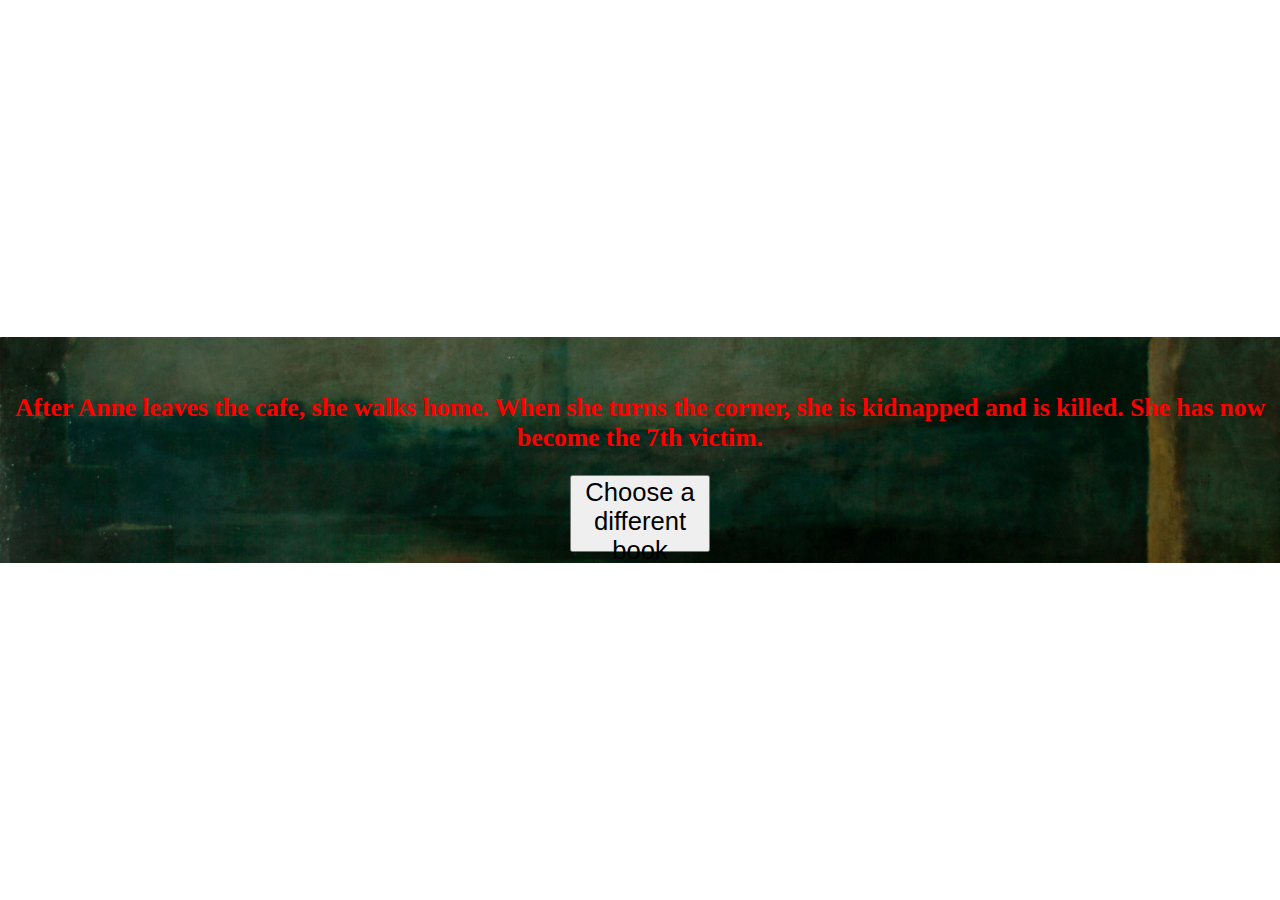
==== badscene1.html @ f4e8fa05 "changes" ====
<!DOCTYPE html>
<html>
<head>
	<title>At the Cafe</title>
	<link rel="stylesheet" type="text/css" href="./resources/css/style.css">
</head>

<body>
	<div class="game_wrapper" style="background-image: url(./resources/images/badscene.jpg); background-size: cover; background-position: center;">

		<div class="title">
			<h1>After Anne leaves the cafe, she walks home. When she turns the corner, she is kidnapped and is killed. She has now become the 7th victim. </h1>
		</div>

		<div class="button">
			<a href="scene3.html"><button class="clickable_button">Choose a different book</button></a>
		</div>
		
	</div>

</body>
</html>
---- resources/css/style.css ----
html{
	font-size: 1vw;
}

.game_wrapper{
	position: absolute;
	top: 0;
	bottom: 0;
	left: 0;
	right: 0;
	overflow: hidden;
	/*using flex display style*/
	display: flex;
	flex-direction: column;
	justify-content: center;
	align-self: center;
}

h1{
	font-size: 2vw;
}

.title{
	width: 100%;
	text-align: center;
	color: red;
	margin-top: 3vw;
	font-family: "Times New Roman", Times, serif;
}
.buttons_container{
    position: absolute;
    bottom: 10vw;
    left: 50vw;
    margin:50px;
}

.button{
	width: 100%;
	display: flex;
	justify-content: center;
}
.clickable_button{
	width: 11vw;
    height: 6vw;
    font-size: 2vw;
    margin: 5px
}

.game_wrapper_question{
	position: absolute;
	top: 0;
	bottom: 0;
	left: 0;
	right: 0;
	overflow: hidden;

	display: flex;
}

.half_size_div{
	width: 50%;
	height: 100%;
	margin: 0;
}

.left_div{
	background-size: cover;
	background-position: center;
	margin: 0;
	width: 100%;
	height: 100%;
}

.divider{
    width:5px;
    height:auto;
    display:inline-block;
}
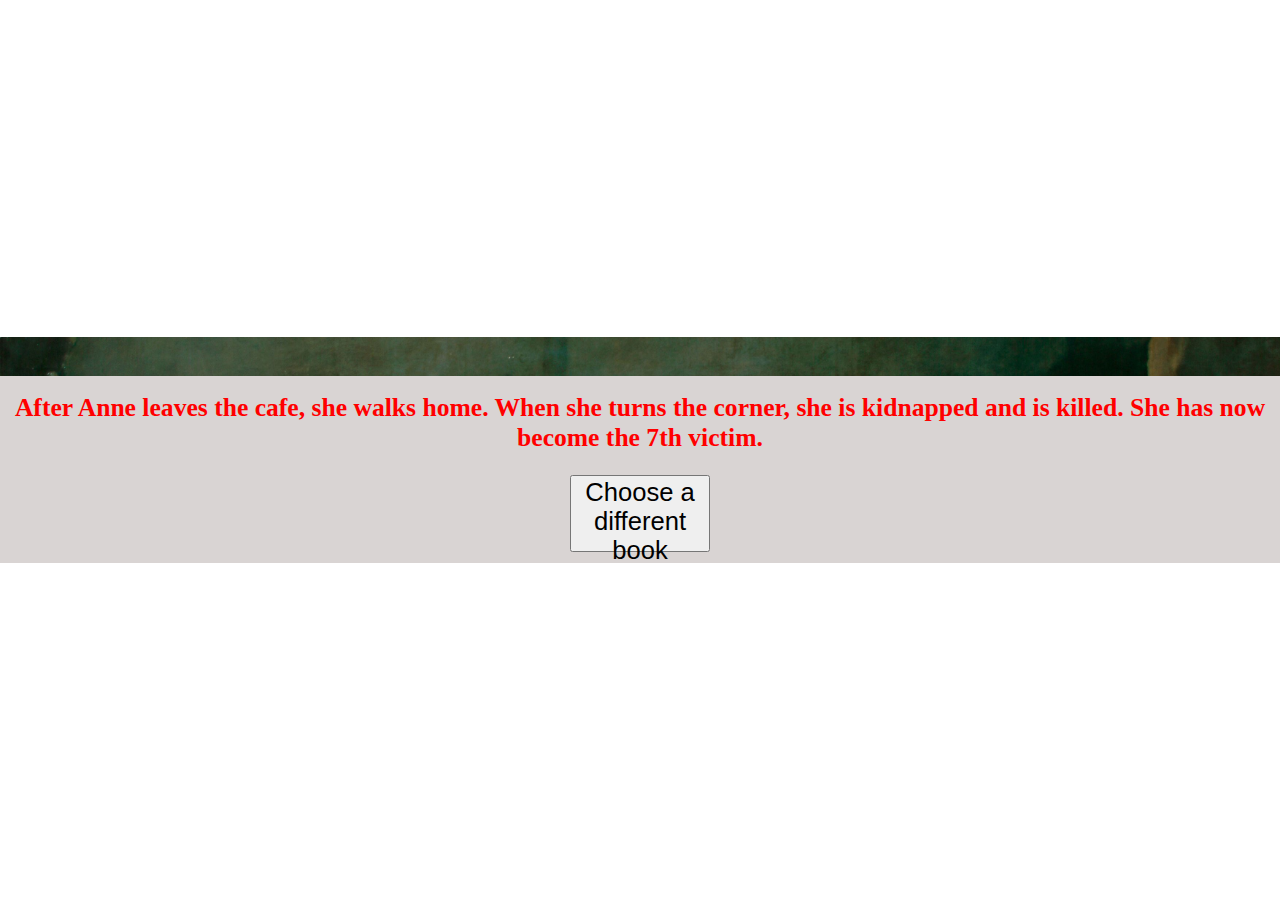
==== commit d08613a5: "change" ====
--- a/badscene1.html
+++ b/badscene1.html
@@ -1,6 +1,11 @@
 <!DOCTYPE html>
 <html>
 <head>
+	<style>
+div {
+  background-color: #D9D4D3;
+}
+</style>
 	<title>At the Cafe</title>
 	<link rel="stylesheet" type="text/css" href="./resources/css/style.css">
 </head>
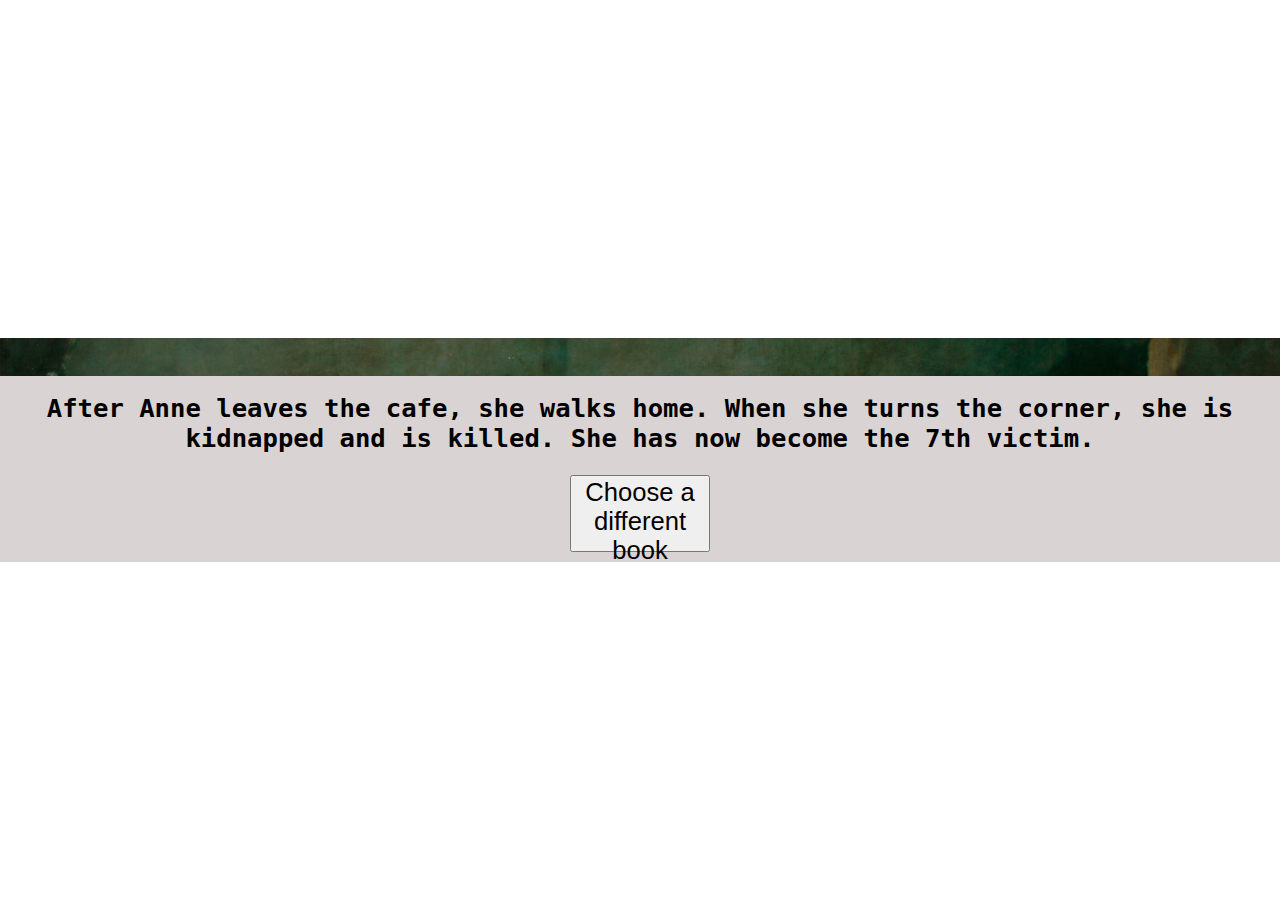
==== commit f112b24e: "new" ====
--- a/badscene1.html
+++ b/badscene1.html
@@ -3,8 +3,9 @@
 <head>
 	<style>
 div {
-  background-color: #D9D4D3;
+  background-color: #D9D4D3;font-family: monospace;
 }
+
 </style>
 	<title>At the Cafe</title>
 	<link rel="stylesheet" type="text/css" href="./resources/css/style.css">
--- a/resources/css/style.css
+++ b/resources/css/style.css
@@ -23,9 +23,9 @@
 .title{
 	width: 100%;
 	text-align: center;
-	color: red;
+	color: black;
 	margin-top: 3vw;
-	font-family: "Times New Roman", Times, serif;
+	font-family: monospace;
 }
 .buttons_container{
     position: absolute;
